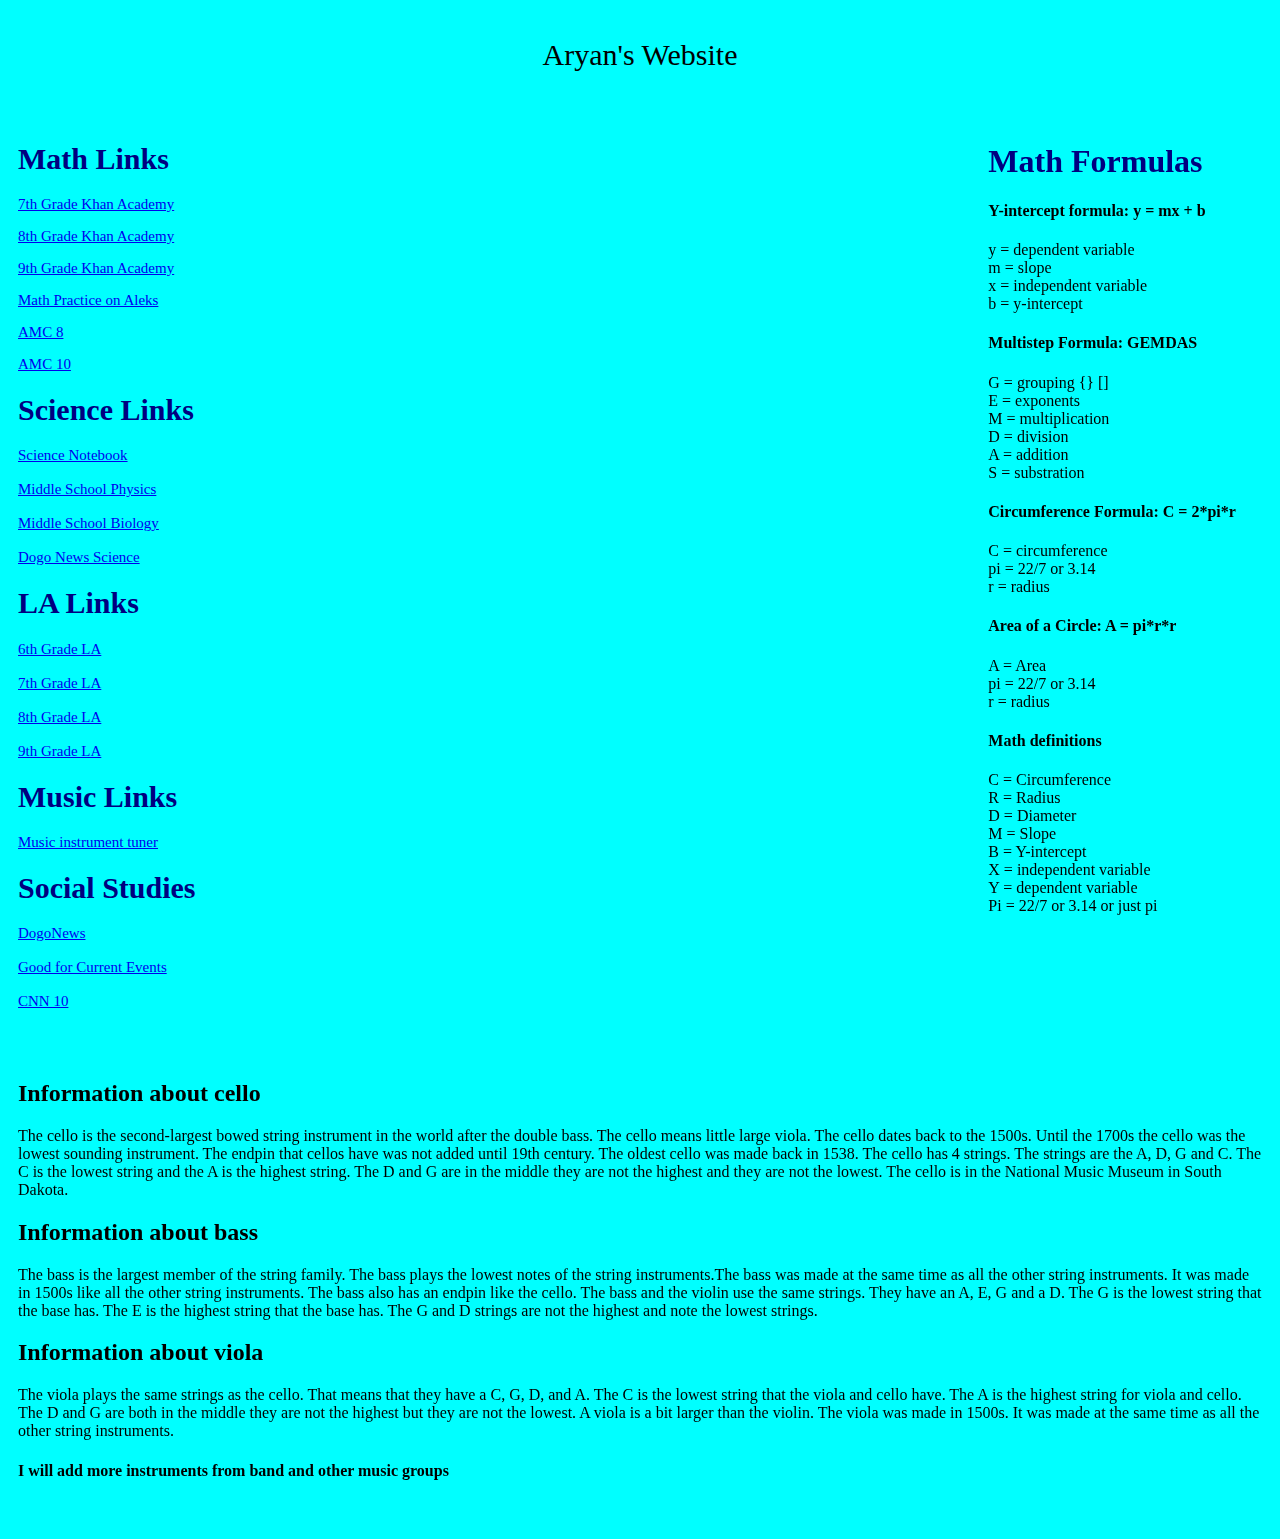
==== index.html @ cad6798d "Added more info about string instruments" ====
<!DOCTYPE html>
<html>
    <head>
        <title>Aryan's Website</title>
        <link rel="stylesheet" href="./css/style.css">
    </head>
    <body>
        <div class="grid-container">
            <div class="grid-header">Aryan's Website</div>
            <div class="grid-menu">
                <h1>Math Links</h1>
                <p>
                    <a
                        href="https://www.khanacademy.org/math/cc-seventh-grade-math" target="_blank">7th
                        Grade Khan Academy</a>
                </p>
                <p>
                    <a
                        href="https://www.khanacademy.org/math/cc-eighth-grade-math" target="_blank">8th
                        Grade Khan Academy</a>
                </p>
                <p>
                    <a 
                         href="https://www.khanacademy.org/math/algebra" target="_blank"> 9th Grade Khan Academy </a>
                </p>
                <p>
                     <a 
                     href="https://www.aleks.com" target="_blank">Math Practice on Aleks</a>
                </p>
                <p>
                     <a 
                     href="https://artofproblemsolving.com/wiki/index.php/AMC_8_Problems_and_Solutions" target="_blank"> AMC 8 </a>
                </p>
                  <p>
                     <a 
                     href="https://artofproblemsolving.com/wiki/index.php/AMC_10_Problems_and_Solutions" target="_blank"> AMC 10 </a>
                      </p>
                          
                    </p>
                   <h1>Science Links </h1>
                   <a href="https://carolinascienceonline.com/players/lti/lti.html?resourceId=61354&contextId=10f8d014c56dafd39cd9cba4c9dc3bf2c7b3816a&consumerKey=5eab4a7678e9220cb1713f57&resultsUrl=&resultSourceId=" target="_blank">Science Notebook</a>
            <br></br>
            <a href="https://www.khanacademy.org/science/ms-physics" target="_blank"> Middle School Physics</a>
        <br></br>
            <a href="https://www.khanacademy.org/science/ms-biology" target="_blank"> Middle School Biology</a>
            <br></br> 
            <a href="https://www.dogonews.com/category/science" target="_blank"> Dogo News Science</a>

            <h1>LA Links</h1>
            <a href="https://www.khanacademy.org/ela/cc-6th-reading-vocab" target="_blank"> 6th Grade LA</a>
            <br></br>
            <a href="https://www.khanacademy.org/ela/cc-7th-reading-vocab" target="_blank"> 7th Grade LA</a>
            <br></br>
            <a href="https://www.khanacademy.org/ela/cc-8th-reading-vocab" target="_blank"> 8th Grade LA</a>
            <br></br>
            <a href="https://www.khanacademy.org/ela/cc-9th-reading-vocab" target="_blank"> 9th Grade LA</a>
            <h1>Music Links</h1>
            <a href="https://theonlinemetronome.com/instrument-tuner" target="_blank"> Music instrument tuner</a>
            <h1>Social Studies</h1>
            <a href="https://www.dogonews.com/category/social-studies" target="_blank"> DogoNews</a>
            <br></br>
            <a href="https://www.dogonews.com" target="_blank"> Good for Current Events</a>
            <br></br>
            <a href="https://www.cnn.com/cnn10" target="_blank"> CNN 10</a>
            </div>
            <div class="grid-main">
                <iframe width="500" height="315" allow="fullscreen; autoplay; encrypted-media" src="https://games.construct.net/82/latest" frameborder="0" allowfullscreen="true" msallowfullscreen="true" mozallowfullscreen="true" webkitallowfullscreen="true" allowpaymentrequest="false" referrerpolicy="unsafe-url" sandbox="allow-same-origin allow-forms allow-scripts allow-pointer-lock allow-orientation-lock allow-popups" scrolling="no"></iframe>
                <br>
                <iframe width="500" height="315" allow="fullscreen; autoplay; encrypted-media" src="https://games.construct.net/2583/latest" frameborder="0" allowfullscreen="true" msallowfullscreen="true" mozallowfullscreen="true" webkitallowfullscreen="true" allowpaymentrequest="false" referrerpolicy="unsafe-url" sandbox="allow-same-origin allow-forms allow-scripts allow-pointer-lock a   llow-orientation-lock allow-popups" scrolling="no"></iframe>
            </div>
            <div class="grid-right">
                <h1>Math Formulas</h1>
                <p>
                    <h4>Y-intercept formula: y = mx + b</h4>
                    y = dependent variable<br>
                    m = slope<br>
                    x = independent variable<br>
                    b = y-intercept

                    <h4>Multistep Formula: GEMDAS</h4>
                    G = grouping {} [] <br>
                    E = exponents<br>
                    M = multiplication<br>
                    D = division<br>
                    A = addition<br>
                    S = substration<br>

                    <h4>Circumference Formula: C = 2*pi*r </h4>

                    C = circumference <br>
                    pi = 22/7 or 3.14<br> 
                    r = radius <br>

                    <h4> Area of a Circle: A = pi*r*r</h4>

                    A = Area<br>
                    pi = 22/7 or 3.14<br>
                    r = radius <br>

                    <h4> Math definitions</h4>
                    C = Circumference<br>
                    R = Radius<br>
                    D = Diameter<br> 
                    M = Slope<br> 
                    B = Y-intercept<br>
                    X = independent variable<br>
                    Y = dependent variable<br>
                    Pi = 22/7 or 3.14 or just pi<br>
<br>
<br>
<br> 
                   
                </p>
            </div>
            <div class="grid-footer">
                <h2> Information about cello </h2>
                    <p> The cello is the second-largest bowed string instrument in the world after the double bass. 
                    The cello means little large viola. The cello dates back to the 1500s. Until the 1700s the cello was the lowest sounding instrument. The endpin that cellos have was not added until 19th century. The oldest cello was made back in 1538. The cello has 4 strings. The strings are the A, D, G and C. The C is the lowest string and the A is the highest string. The D and G are in the middle they are not the highest and they are not the lowest.  
                    The cello is in the National Music Museum in South Dakota. 
                    </p>
                <h2> Information about bass</h2>
                    <p>The bass is the largest member of the string family. The bass plays the lowest notes of the string instruments.The bass was made at the same time as all the other string instruments. It was made in 1500s like all the other string instruments. The bass also has an endpin like the cello. The bass and the violin use the same strings. They have an A, E, G and a D. The G is the lowest string that the base has. The E is the highest string that the base has. The G and D strings are not the highest and note the lowest strings. </p>
                    <h2> Information about viola</h2>
                   <p> The viola plays the same strings as the cello. That means that they have a C, G, D, and A. The C is the lowest string that the viola and cello have. The A is the highest  string for viola and cello. The D and G are both in the middle they are not the highest but they are not the lowest. A viola is a bit larger than the violin. The viola was made in 1500s. It was made at the same time as all the other string instruments.  </p>
                    
                <h4> I will add more instruments from band and other music groups</h4>
            </div>
        </div>
    </body>
</html>
---- css/style.css ----
myDiv {
  border: 5px outset red;
  background-color: blue;
  text-align: center;
}

h1 {
  color: navy;
  margin-left: 0px;
}
 
body {
  background-color: cyan; 
} 

.grid-header {
  grid-area: header;
  text-align: center;
  font-size: 30px;
}

.grid-menu {
  grid-area: menu;
  text-align: left;
  font-size: 15px;
}

.grid-main {
  grid-area: main;
}

.grid-right {
  grid-area: right;
}

.grid-footer {
  grid-area: footer;
}

.grid-container {
  display: grid;
  grid-template-areas:
    'header header header header header header header'
    'menu menu menu main main right right'
    'footer footer footer footer footer footer footer';
  gap: 10px;
  padding: 10px;
}

.grid-container > div {
  padding: 20px 0;
}
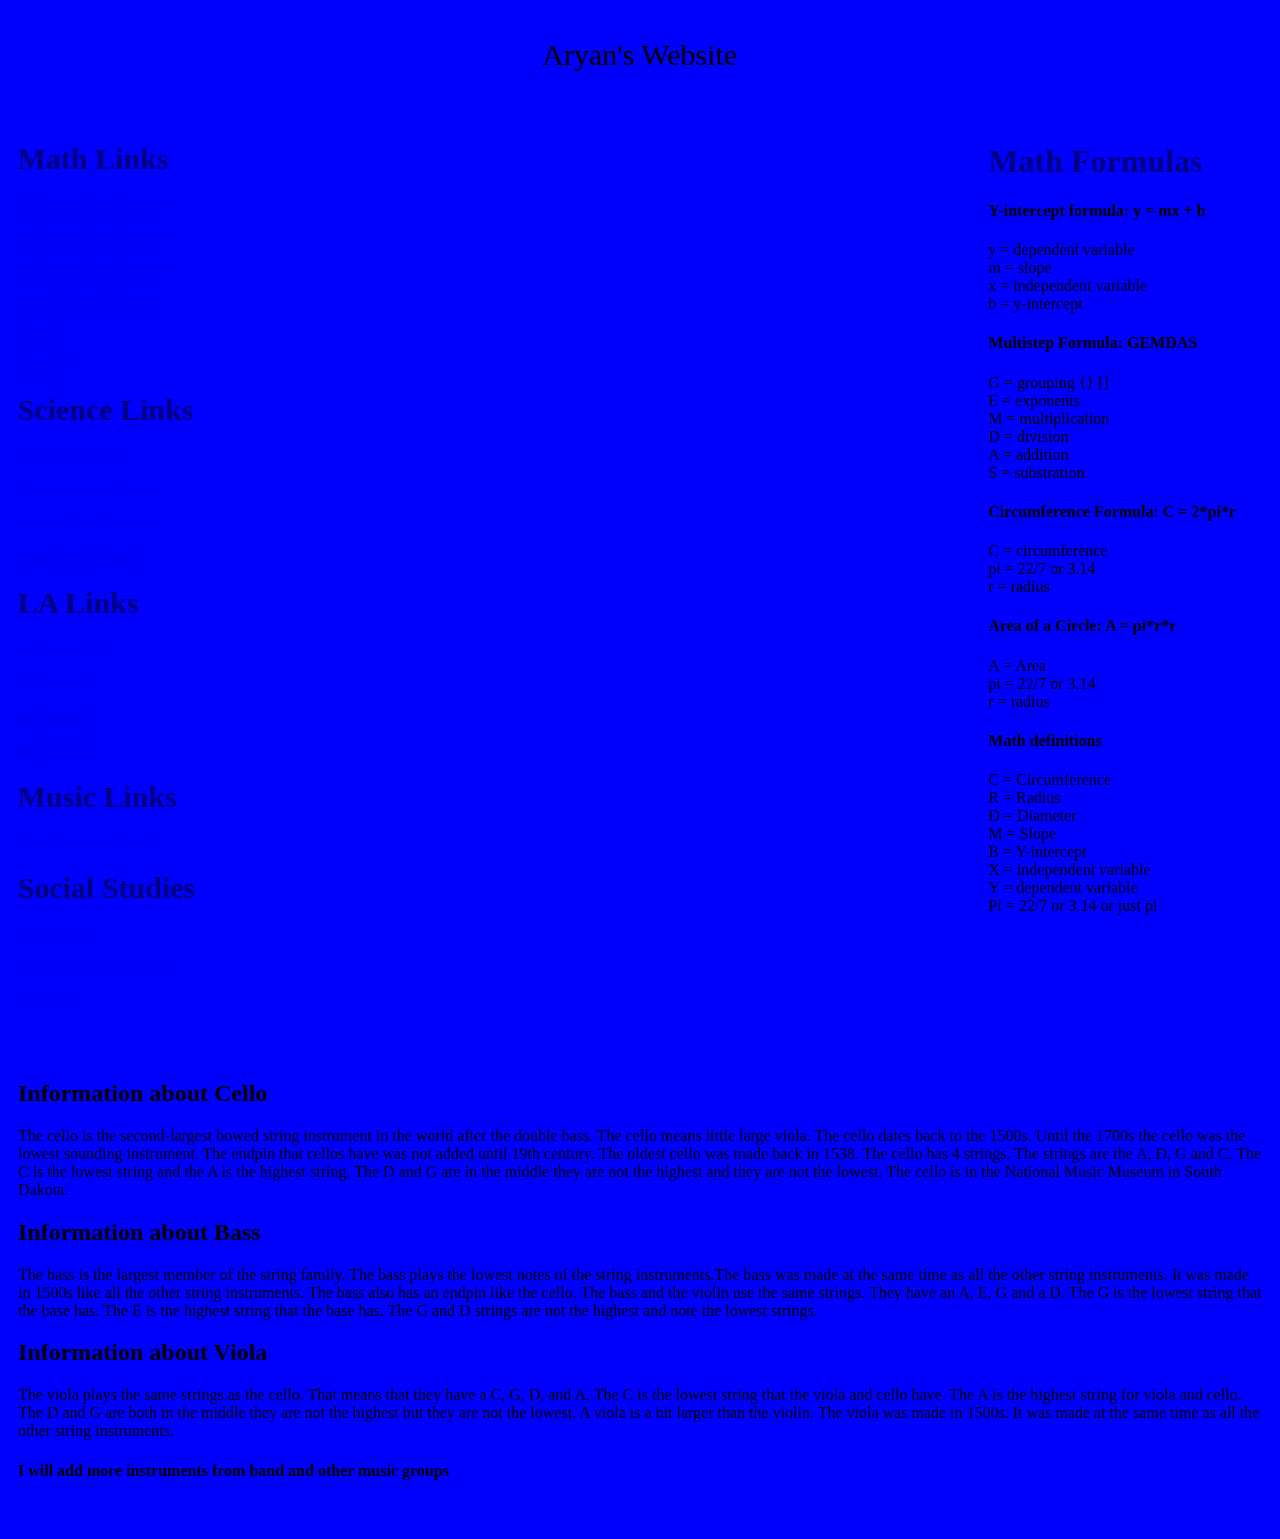
==== commit 4ca85368: "Changed color and typo" ====
--- a/index.html
+++ b/index.html
@@ -113,14 +113,14 @@
                 </p>
             </div>
             <div class="grid-footer">
-                <h2> Information about cello </h2>
+                <h2> Information about Cello </h2>
                     <p> The cello is the second-largest bowed string instrument in the world after the double bass. 
                     The cello means little large viola. The cello dates back to the 1500s. Until the 1700s the cello was the lowest sounding instrument. The endpin that cellos have was not added until 19th century. The oldest cello was made back in 1538. The cello has 4 strings. The strings are the A, D, G and C. The C is the lowest string and the A is the highest string. The D and G are in the middle they are not the highest and they are not the lowest.  
                     The cello is in the National Music Museum in South Dakota. 
                     </p>
-                <h2> Information about bass</h2>
+                <h2> Information about Bass</h2>
                     <p>The bass is the largest member of the string family. The bass plays the lowest notes of the string instruments.The bass was made at the same time as all the other string instruments. It was made in 1500s like all the other string instruments. The bass also has an endpin like the cello. The bass and the violin use the same strings. They have an A, E, G and a D. The G is the lowest string that the base has. The E is the highest string that the base has. The G and D strings are not the highest and note the lowest strings. </p>
-                    <h2> Information about viola</h2>
+                    <h2> Information about Viola</h2>
                    <p> The viola plays the same strings as the cello. That means that they have a C, G, D, and A. The C is the lowest string that the viola and cello have. The A is the highest  string for viola and cello. The D and G are both in the middle they are not the highest but they are not the lowest. A viola is a bit larger than the violin. The viola was made in 1500s. It was made at the same time as all the other string instruments.  </p>
                     
                 <h4> I will add more instruments from band and other music groups</h4>
--- a/css/style.css
+++ b/css/style.css
@@ -10,7 +10,7 @@
 }
  
 body {
-  background-color: cyan; 
+  background-color: blue;
 } 
 
 .grid-header {
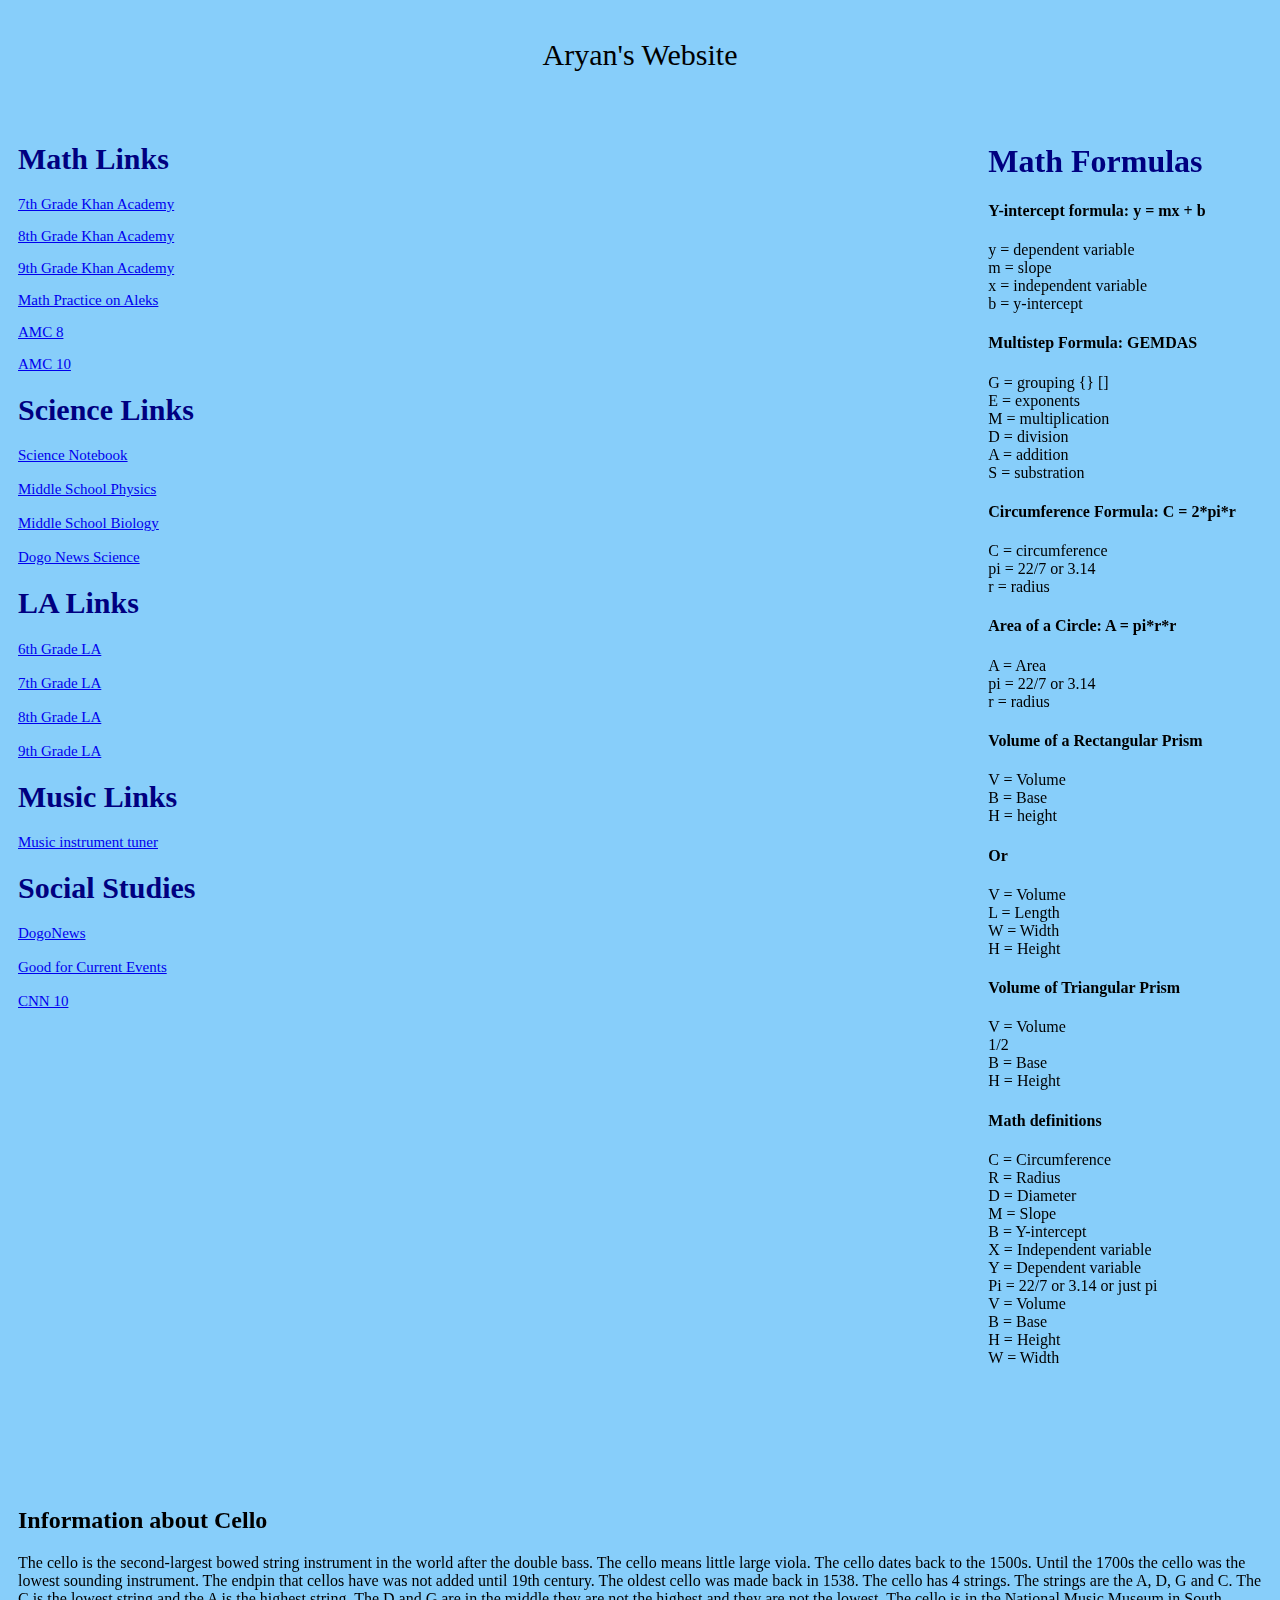
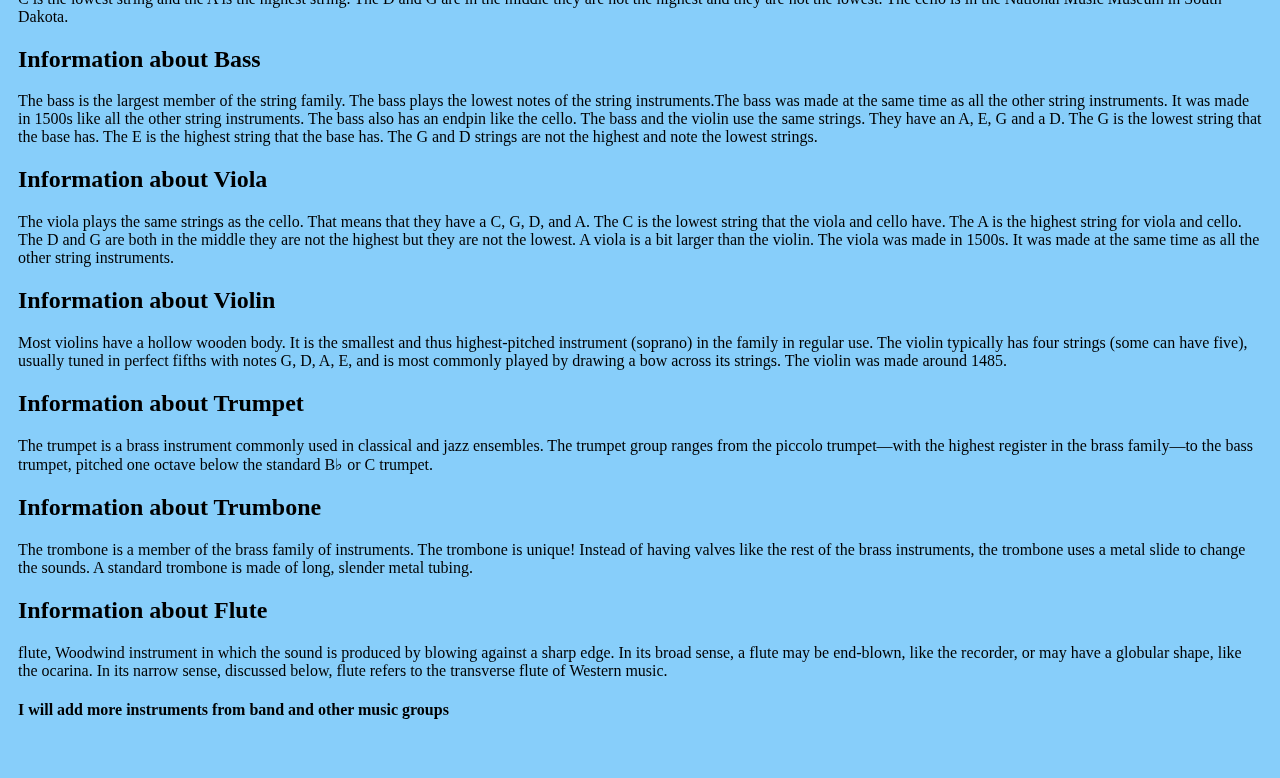
==== commit 86e7a898: "Added more instruments" ====
--- a/index.html
+++ b/index.html
@@ -97,15 +97,39 @@
                     pi = 22/7 or 3.14<br>
                     r = radius <br>
 
+                    <h4>Volume of a Rectangular Prism</h4>
+
+                    V = Volume<br>
+                    B = Base<br> 
+                    H = height<br>
+                     <h4>Or </h4>
+                    V = Volume<br> 
+                    L = Length<br> 
+                    W = Width<br>
+                    H = Height<br>
+
+                    <h4>Volume of Triangular Prism</h4>
+
+                    V = Volume<br> 
+                    1/2<br>
+                    B = Base<br> 
+                    H = Height<br> 
+
                     <h4> Math definitions</h4>
                     C = Circumference<br>
                     R = Radius<br>
                     D = Diameter<br> 
                     M = Slope<br> 
                     B = Y-intercept<br>
-                    X = independent variable<br>
-                    Y = dependent variable<br>
+                    X = Independent variable<br>
+                    Y = Dependent variable<br>
                     Pi = 22/7 or 3.14 or just pi<br>
+                    V = Volume<br> 
+                    B = Base<br>
+                    H = Height<br>
+                    W = Width<br>
+
+
 <br>
 <br>
 <br> 
@@ -122,8 +146,17 @@
                     <p>The bass is the largest member of the string family. The bass plays the lowest notes of the string instruments.The bass was made at the same time as all the other string instruments. It was made in 1500s like all the other string instruments. The bass also has an endpin like the cello. The bass and the violin use the same strings. They have an A, E, G and a D. The G is the lowest string that the base has. The E is the highest string that the base has. The G and D strings are not the highest and note the lowest strings. </p>
                     <h2> Information about Viola</h2>
                    <p> The viola plays the same strings as the cello. That means that they have a C, G, D, and A. The C is the lowest string that the viola and cello have. The A is the highest  string for viola and cello. The D and G are both in the middle they are not the highest but they are not the lowest. A viola is a bit larger than the violin. The viola was made in 1500s. It was made at the same time as all the other string instruments.  </p>
-                    
+                <h2> Information about Violin </h2>
+                Most violins have a hollow wooden body. It is the smallest and thus highest-pitched instrument (soprano) in the family in regular use. The violin typically has four strings (some can have five), usually tuned in perfect fifths with notes G, D, A, E, and is most commonly played by drawing a bow across its strings. The violin was made around 1485.     
+                <h2> Information about Trumpet</h2>
+                The trumpet is a brass instrument commonly used in classical and jazz ensembles. The trumpet group ranges from the piccolo trumpet—with the highest register in the brass family—to the bass trumpet, pitched one octave below the standard B♭ or C trumpet.
+                <h2> Information about Trumbone</h2>
+                The trombone is a member of the brass family of instruments.
+                The trombone is unique! Instead of having valves like the rest of the brass instruments, the trombone uses a metal slide to change the sounds. A standard trombone is made of long, slender metal tubing.
+                <h2> Information about Flute</h2>
+                flute, Woodwind instrument in which the sound is produced by blowing against a sharp edge. In its broad sense, a flute may be end-blown, like the recorder, or may have a globular shape, like the ocarina. In its narrow sense, discussed below, flute refers to the transverse flute of Western music.
                 <h4> I will add more instruments from band and other music groups</h4>
+
             </div>
         </div>
     </body>
--- a/css/style.css
+++ b/css/style.css
@@ -10,7 +10,7 @@
 }
  
 body {
-  background-color: blue;
+  background-color: lightskyblue;
 } 
 
 .grid-header {
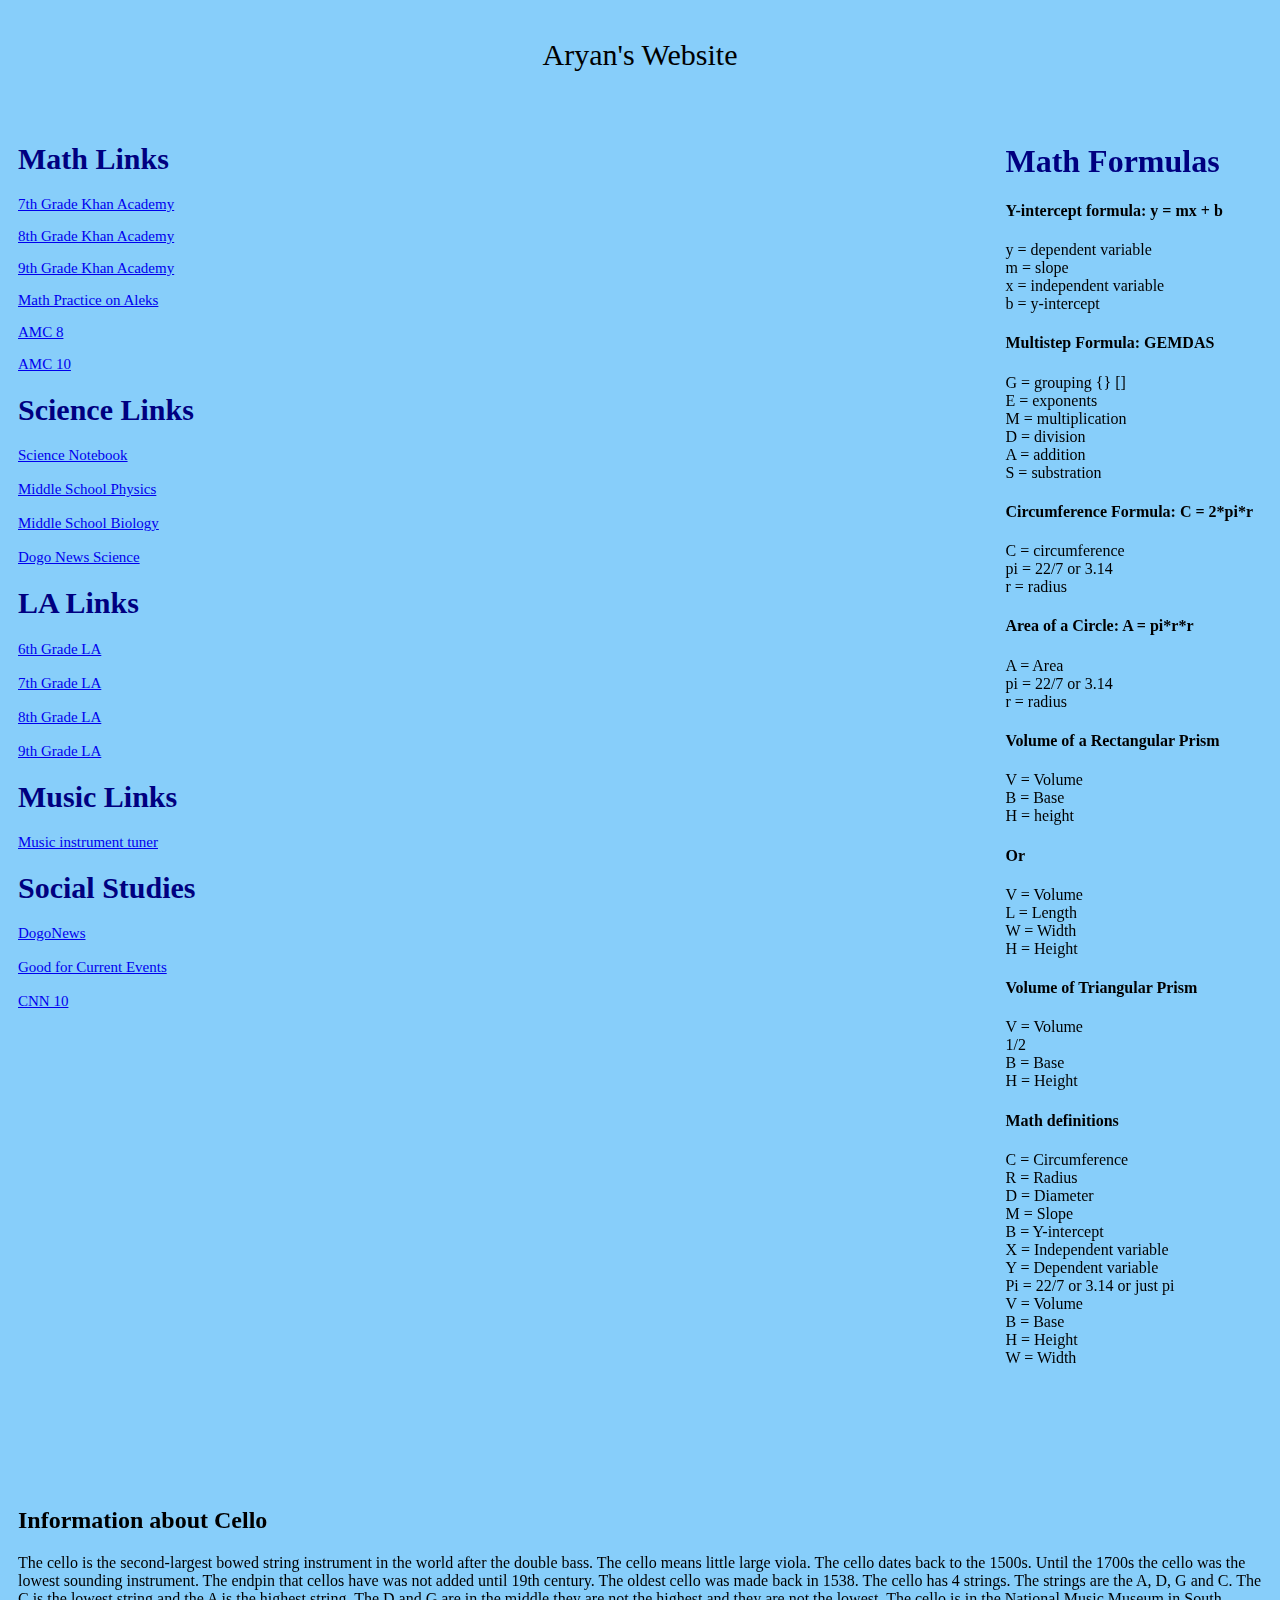
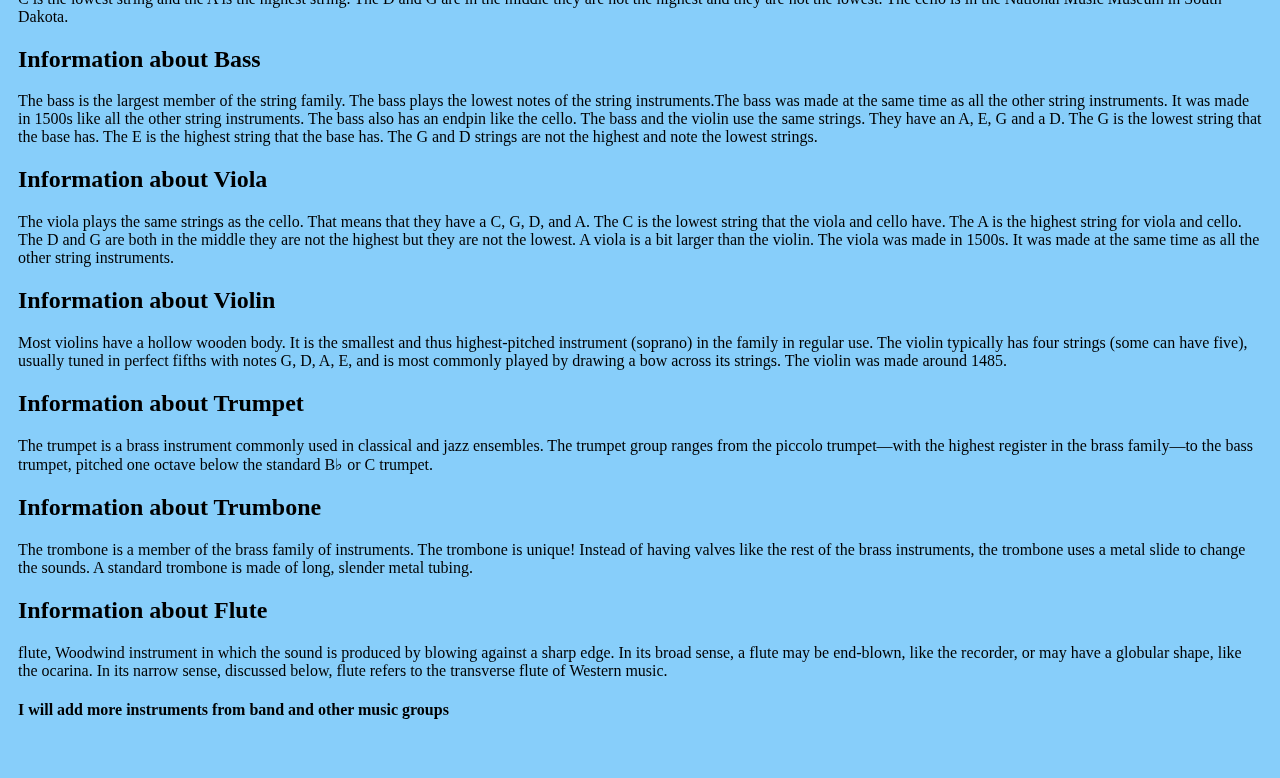
==== commit 7a1c79c0: "Added more games" ====
--- a/index.html
+++ b/index.html
@@ -67,6 +67,8 @@
                 <iframe width="500" height="315" allow="fullscreen; autoplay; encrypted-media" src="https://games.construct.net/82/latest" frameborder="0" allowfullscreen="true" msallowfullscreen="true" mozallowfullscreen="true" webkitallowfullscreen="true" allowpaymentrequest="false" referrerpolicy="unsafe-url" sandbox="allow-same-origin allow-forms allow-scripts allow-pointer-lock allow-orientation-lock allow-popups" scrolling="no"></iframe>
                 <br>
                 <iframe width="500" height="315" allow="fullscreen; autoplay; encrypted-media" src="https://games.construct.net/2583/latest" frameborder="0" allowfullscreen="true" msallowfullscreen="true" mozallowfullscreen="true" webkitallowfullscreen="true" allowpaymentrequest="false" referrerpolicy="unsafe-url" sandbox="allow-same-origin allow-forms allow-scripts allow-pointer-lock a   llow-orientation-lock allow-popups" scrolling="no"></iframe>
+                <br>
+                <iframe width="560" height="315" allow="fullscreen; autoplay; encrypted-media" src="https://games.construct.net/1463/latest" frameborder="0" allowfullscreen="true" msallowfullscreen="true" mozallowfullscreen="true" webkitallowfullscreen="true" allowpaymentrequest="false" referrerpolicy="unsafe-url" sandbox="allow-same-origin allow-forms allow-scripts allow-pointer-lock allow-orientation-lock allow-popups" scrolling="no"></iframe>
             </div>
             <div class="grid-right">
                 <h1>Math Formulas</h1>
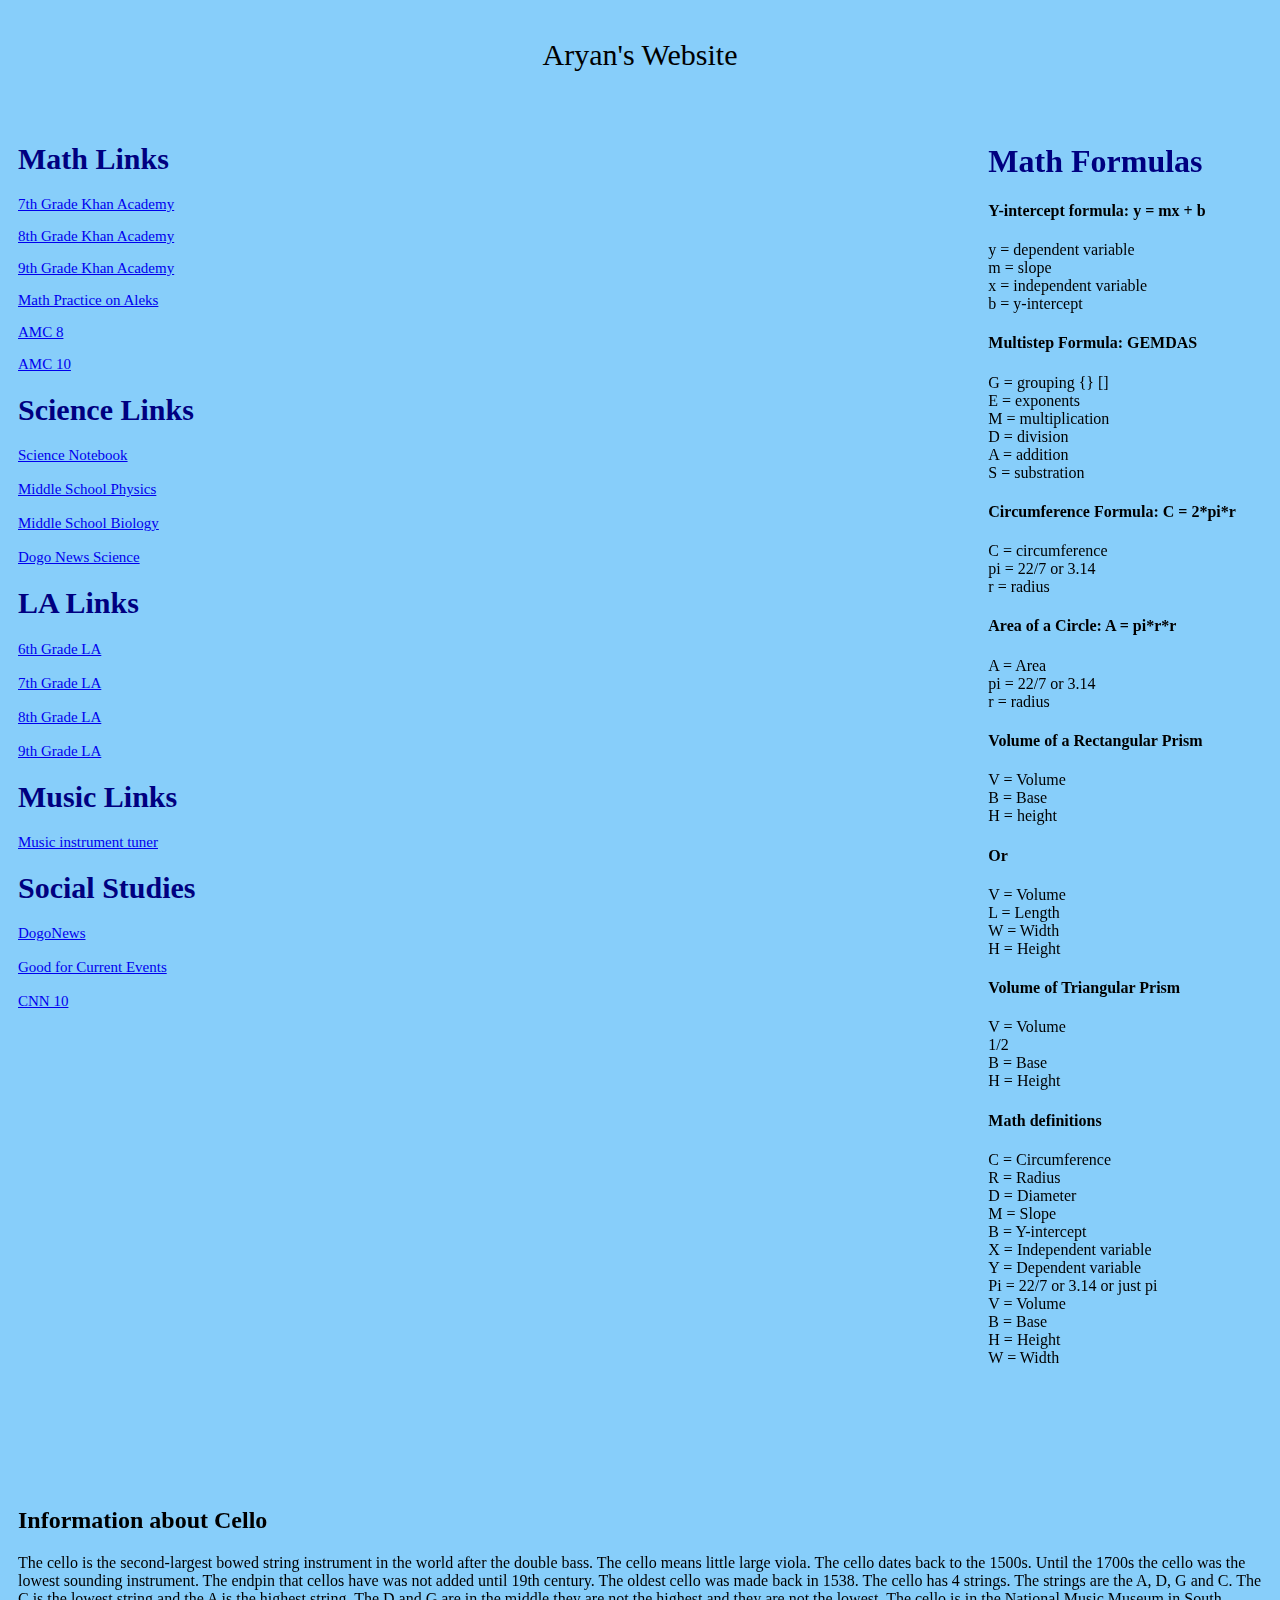
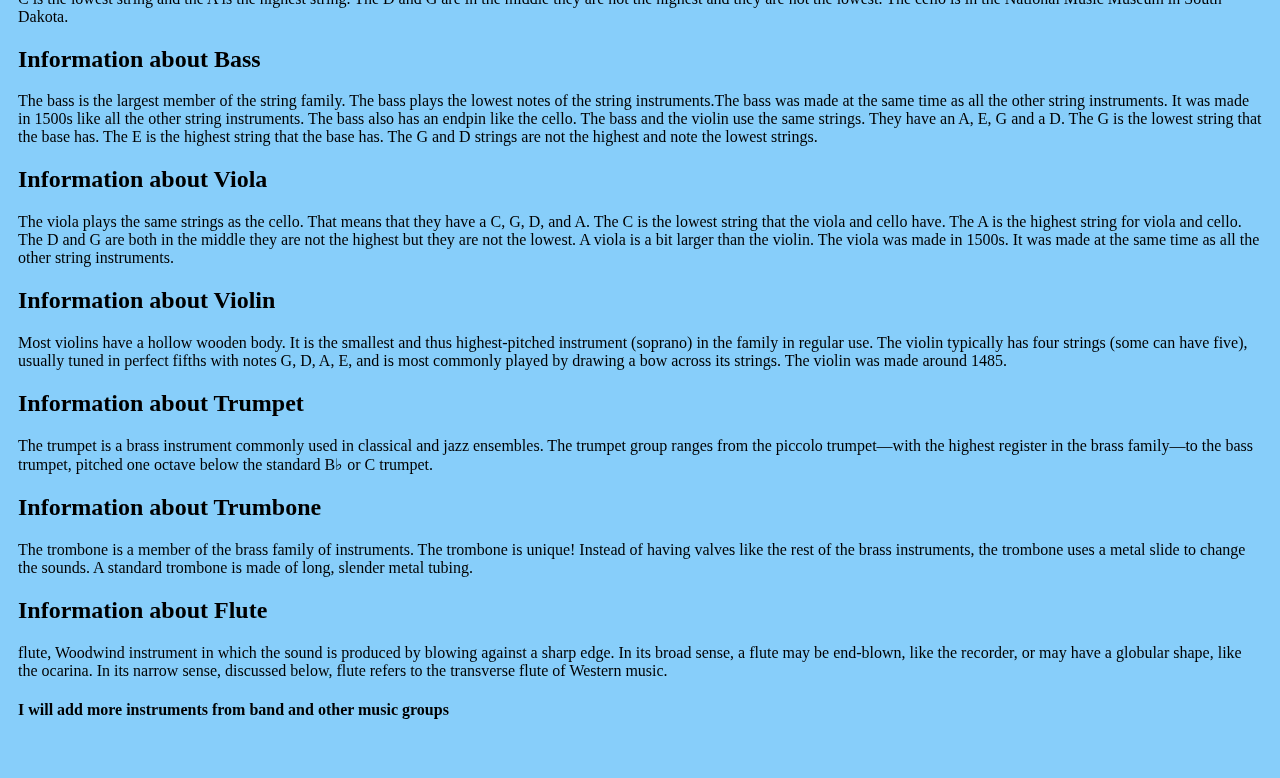
==== commit 3edf4aa2: "changed width" ====
--- a/index.html
+++ b/index.html
@@ -68,7 +68,7 @@
                 <br>
                 <iframe width="500" height="315" allow="fullscreen; autoplay; encrypted-media" src="https://games.construct.net/2583/latest" frameborder="0" allowfullscreen="true" msallowfullscreen="true" mozallowfullscreen="true" webkitallowfullscreen="true" allowpaymentrequest="false" referrerpolicy="unsafe-url" sandbox="allow-same-origin allow-forms allow-scripts allow-pointer-lock a   llow-orientation-lock allow-popups" scrolling="no"></iframe>
                 <br>
-                <iframe width="560" height="315" allow="fullscreen; autoplay; encrypted-media" src="https://games.construct.net/1463/latest" frameborder="0" allowfullscreen="true" msallowfullscreen="true" mozallowfullscreen="true" webkitallowfullscreen="true" allowpaymentrequest="false" referrerpolicy="unsafe-url" sandbox="allow-same-origin allow-forms allow-scripts allow-pointer-lock allow-orientation-lock allow-popups" scrolling="no"></iframe>
+                <iframe width="500" height="315" allow="fullscreen; autoplay; encrypted-media" src="https://games.construct.net/1463/latest" frameborder="0" allowfullscreen="true" msallowfullscreen="true" mozallowfullscreen="true" webkitallowfullscreen="true" allowpaymentrequest="false" referrerpolicy="unsafe-url" sandbox="allow-same-origin allow-forms allow-scripts allow-pointer-lock allow-orientation-lock allow-popups" scrolling="no"></iframe>
             </div>
             <div class="grid-right">
                 <h1>Math Formulas</h1>
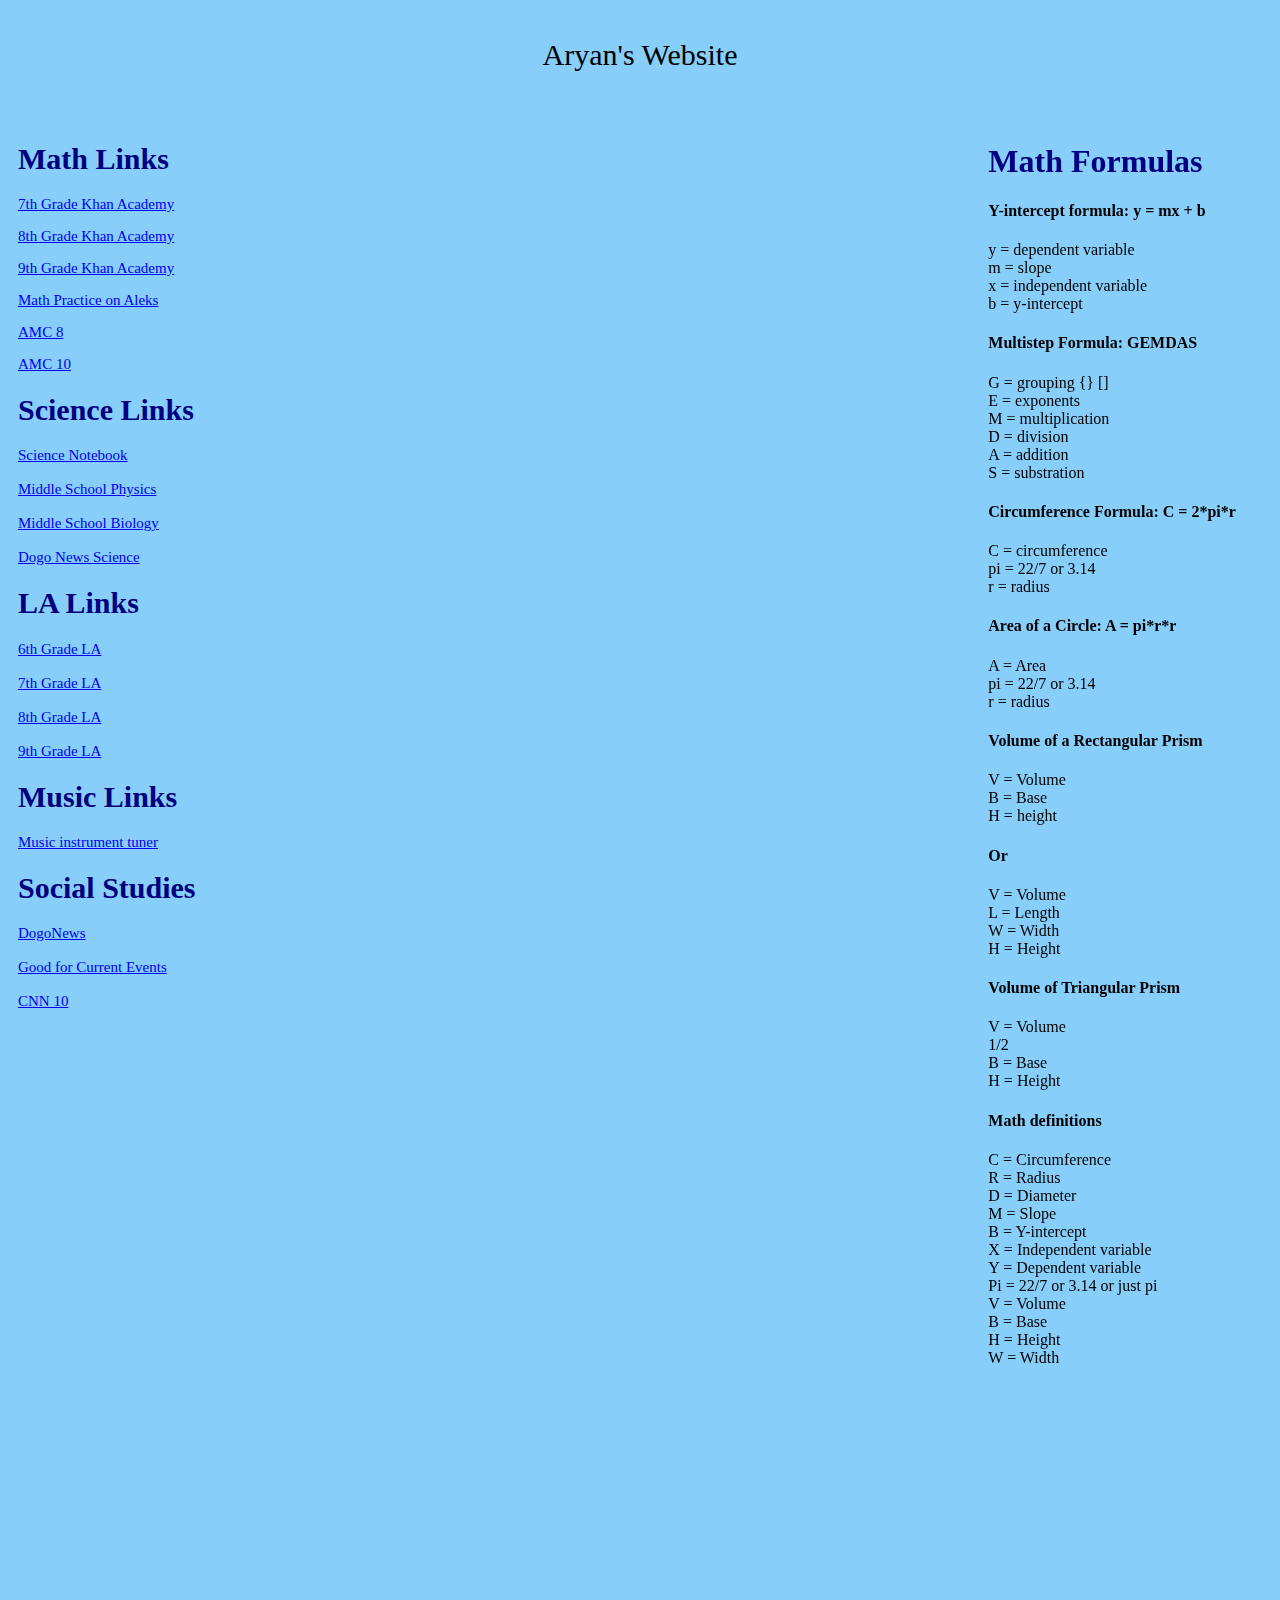
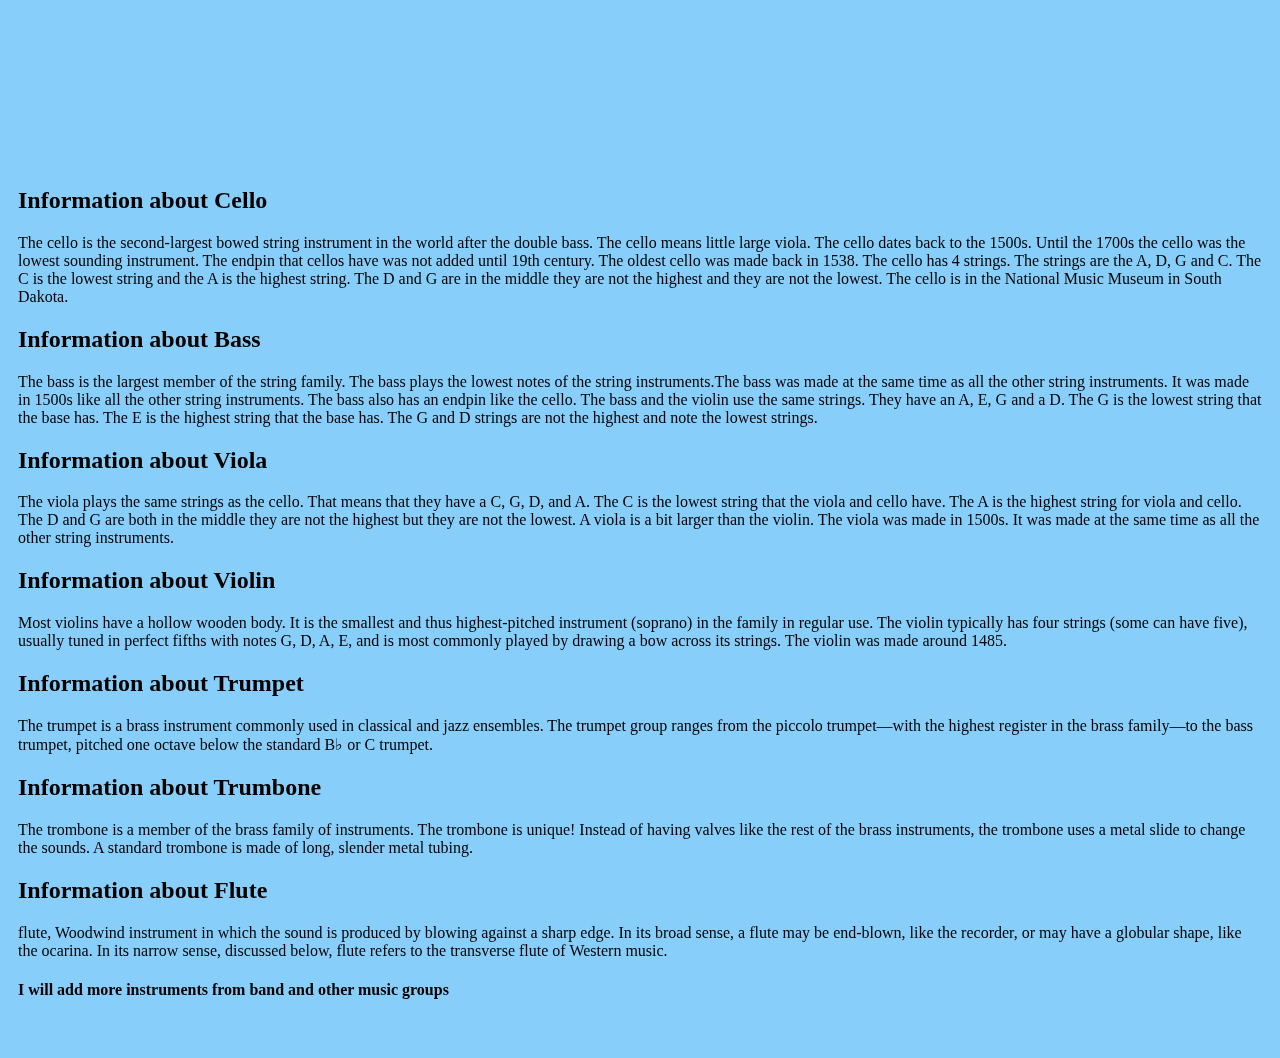
==== commit 1c635228: "Added more games" ====
--- a/index.html
+++ b/index.html
@@ -69,7 +69,12 @@
                 <iframe width="500" height="315" allow="fullscreen; autoplay; encrypted-media" src="https://games.construct.net/2583/latest" frameborder="0" allowfullscreen="true" msallowfullscreen="true" mozallowfullscreen="true" webkitallowfullscreen="true" allowpaymentrequest="false" referrerpolicy="unsafe-url" sandbox="allow-same-origin allow-forms allow-scripts allow-pointer-lock a   llow-orientation-lock allow-popups" scrolling="no"></iframe>
                 <br>
                 <iframe width="500" height="315" allow="fullscreen; autoplay; encrypted-media" src="https://games.construct.net/1463/latest" frameborder="0" allowfullscreen="true" msallowfullscreen="true" mozallowfullscreen="true" webkitallowfullscreen="true" allowpaymentrequest="false" referrerpolicy="unsafe-url" sandbox="allow-same-origin allow-forms allow-scripts allow-pointer-lock allow-orientation-lock allow-popups" scrolling="no"></iframe>
+                <br>
+                <iframe width="500" height="315" allow="fullscreen; autoplay; encrypted-media" src="https://games.construct.net/769/latest" frameborder="0" allowfullscreen="true" msallowfullscreen="true" mozallowfullscreen="true" webkitallowfullscreen="true" allowpaymentrequest="false" referrerpolicy="unsafe-url" sandbox="allow-same-origin allow-forms allow-scripts allow-pointer-lock allow-orientation-lock allow-popups" scrolling="no"></iframe>
+            <br> 
+            <iframe width="500" height="315" allow="fullscreen; autoplay; encrypted-media" src="https://games.construct.net/35240/latest" frameborder="0" allowfullscreen="true" msallowfullscreen="true" mozallowfullscreen="true" webkitallowfullscreen="true" allowpaymentrequest="false" referrerpolicy="unsafe-url" sandbox="allow-same-origin allow-forms allow-scripts allow-pointer-lock allow-orientation-lock allow-popups" scrolling="no"></iframe>
             </div>
+
             <div class="grid-right">
                 <h1>Math Formulas</h1>
                 <p>
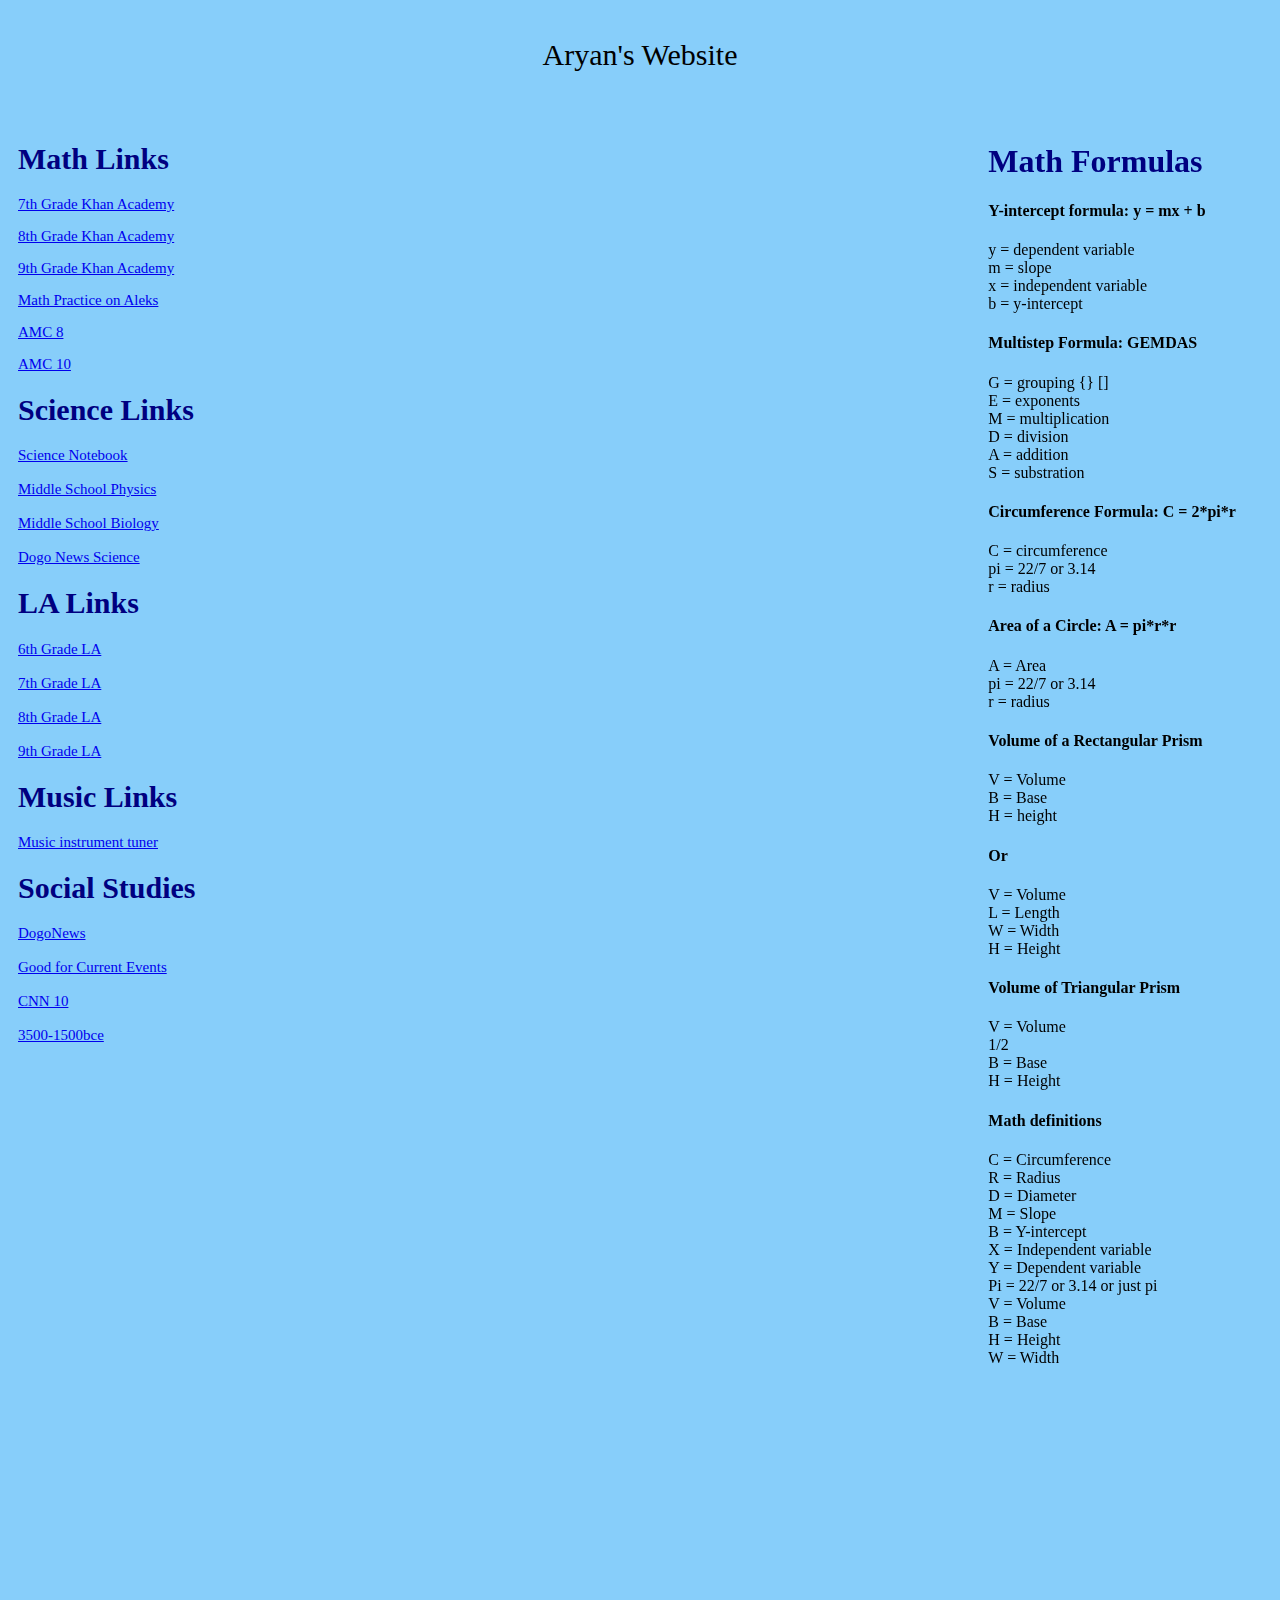
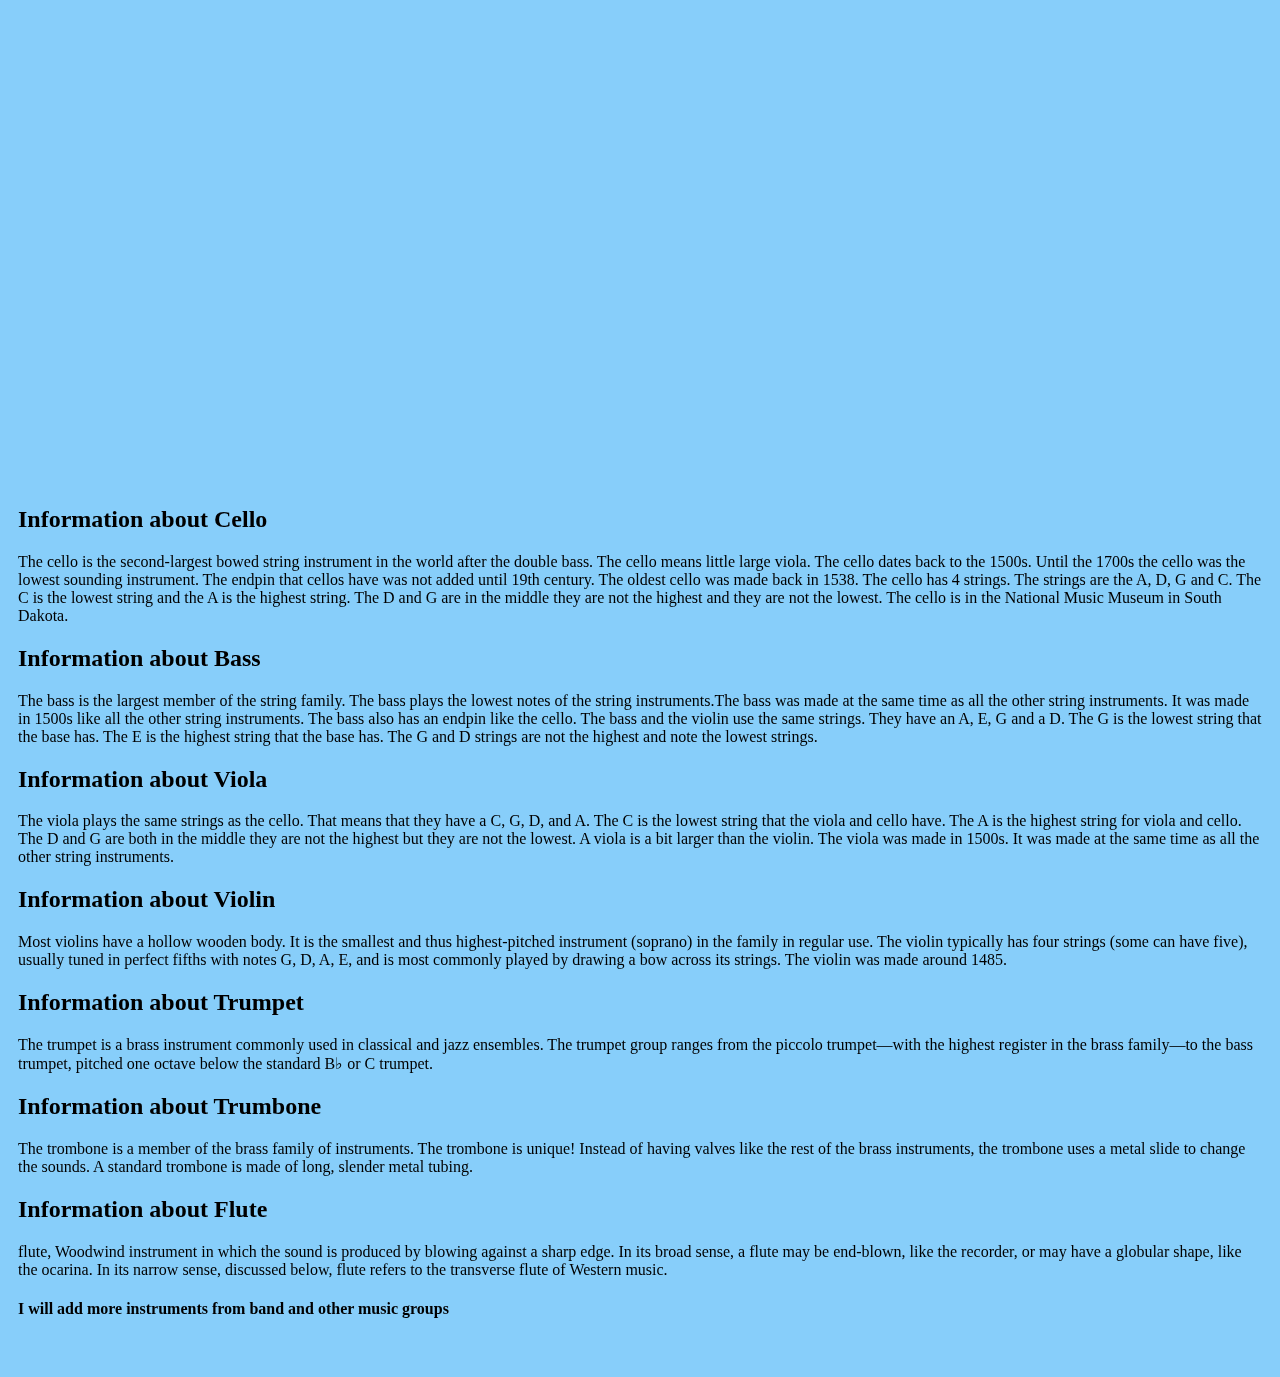
==== commit 7aa94956: "Added games" ====
--- a/index.html
+++ b/index.html
@@ -62,6 +62,8 @@
             <a href="https://www.dogonews.com" target="_blank"> Good for Current Events</a>
             <br></br>
             <a href="https://www.cnn.com/cnn10" target="_blank"> CNN 10</a>
+            <br></br>
+            <a href="https://dashboard.blooket.com/set/6429ad4dcc7c0256aaf4423c"> 3500-1500bce</a>
             </div>
             <div class="grid-main">
                 <iframe width="500" height="315" allow="fullscreen; autoplay; encrypted-media" src="https://games.construct.net/82/latest" frameborder="0" allowfullscreen="true" msallowfullscreen="true" mozallowfullscreen="true" webkitallowfullscreen="true" allowpaymentrequest="false" referrerpolicy="unsafe-url" sandbox="allow-same-origin allow-forms allow-scripts allow-pointer-lock allow-orientation-lock allow-popups" scrolling="no"></iframe>
@@ -72,8 +74,11 @@
                 <br>
                 <iframe width="500" height="315" allow="fullscreen; autoplay; encrypted-media" src="https://games.construct.net/769/latest" frameborder="0" allowfullscreen="true" msallowfullscreen="true" mozallowfullscreen="true" webkitallowfullscreen="true" allowpaymentrequest="false" referrerpolicy="unsafe-url" sandbox="allow-same-origin allow-forms allow-scripts allow-pointer-lock allow-orientation-lock allow-popups" scrolling="no"></iframe>
             <br> 
+
             <iframe width="500" height="315" allow="fullscreen; autoplay; encrypted-media" src="https://games.construct.net/35240/latest" frameborder="0" allowfullscreen="true" msallowfullscreen="true" mozallowfullscreen="true" webkitallowfullscreen="true" allowpaymentrequest="false" referrerpolicy="unsafe-url" sandbox="allow-same-origin allow-forms allow-scripts allow-pointer-lock allow-orientation-lock allow-popups" scrolling="no"></iframe>
-            </div>
+            <br> 
+            <iframe width="500" height="315" allow="fullscreen; autoplay; encrypted-media" src="https://games.construct.net/4061/latest" frameborder="0" allowfullscreen="true" msallowfullscreen="true" mozallowfullscreen="true" webkitallowfullscreen="true" allowpaymentrequest="false" referrerpolicy="unsafe-url" sandbox="allow-same-origin allow-forms allow-scripts allow-pointer-lock allow-orientation-lock allow-popups" scrolling="no"></iframe>
+        </div>
 
             <div class="grid-right">
                 <h1>Math Formulas</h1>
